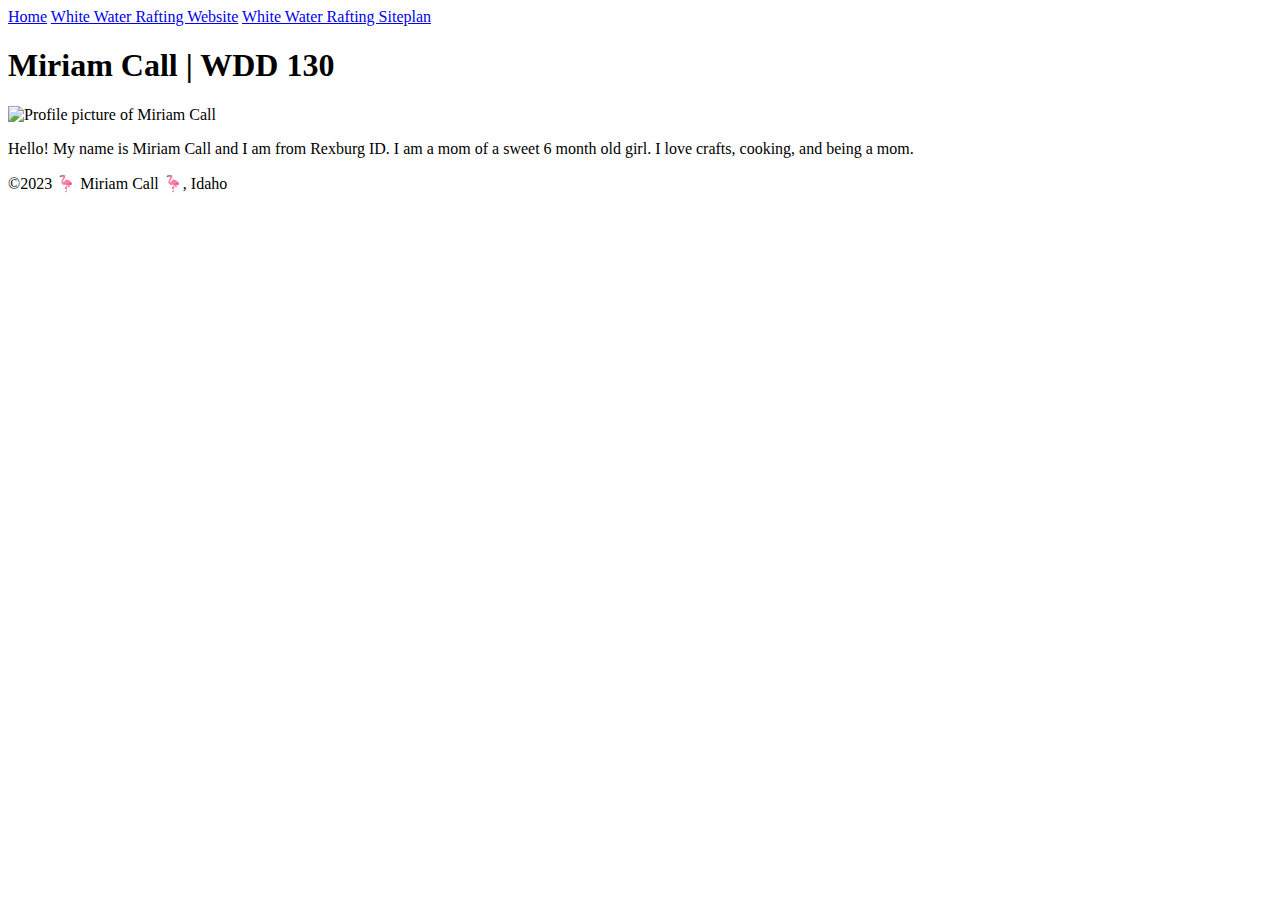
==== index.html @ 85e6b09d "moved index.html page to the root directory" ====
<!DOCTYPE html>
<html lang="en-US">
  <head>
    <meta charset="utf-8" />
    <meta name="viewport" content="width=device-width,initial-scale=1.0" />
    <title>Miriam Call | WDD 130</title>
  </head>
  <body>
    <header>
      <nav>
        <a href="#">Home</a>
        <a href="wwr/">White Water Rafting Website</a>
        <a href="wwr/site-plan-rafting.html">White Water Rafting Siteplan</a>
      </nav>
    </header>
    <main>
      <h1>Miriam Call | WDD 130</h1>
      <img
        src="./images/profile.webp"
        alt="Profile picture of Miriam Call"
        width="200"
      />
      <p>
        Hello! My name is Miriam Call and I am from Rexburg ID. I am a mom of a
        sweet 6 month old girl. I love crafts, cooking, and being a mom.
      </p>
    </main>
    <footer>
      <p>&copy;2023 🦩 Miriam Call 🦩, Idaho</p>
    </footer>
  </body>
</html>
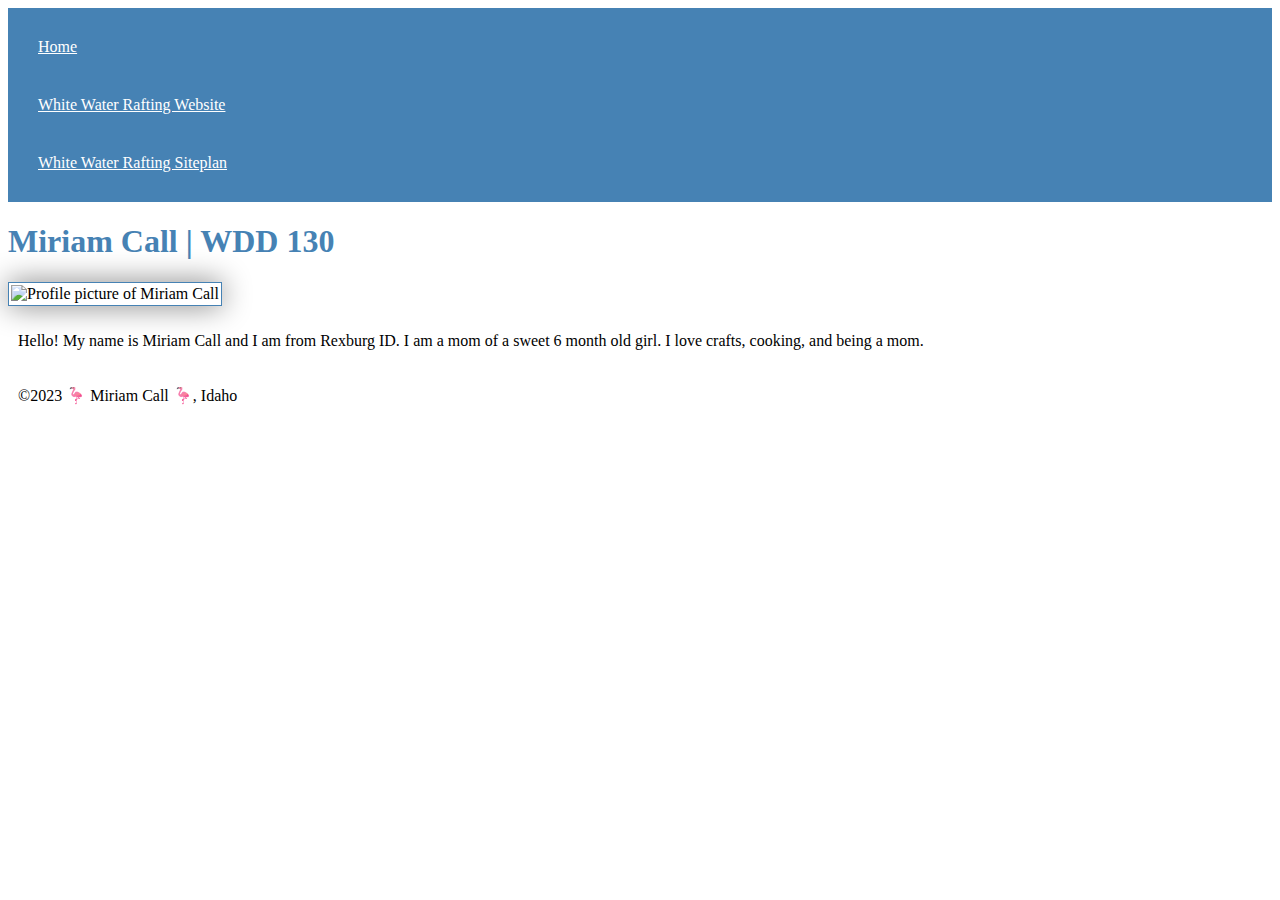
==== commit 8a99c30e: "put in styles" ====
--- a/index.html
+++ b/index.html
@@ -4,6 +4,7 @@
     <meta charset="utf-8" />
     <meta name="viewport" content="width=device-width,initial-scale=1.0" />
     <title>Miriam Call | WDD 130</title>
+    <link rel="stylesheet" href="./styles/styles.css" />
   </head>
   <body>
     <header>
--- a/styles/styles.css
+++ b/styles/styles.css
@@ -0,0 +1,22 @@
+nav {
+  background-color: steelblue;
+  padding: 10px;
+}
+nav a {
+  color: white;
+  display: block;
+  padding: 20px;
+}
+h1 {
+  color: steelblue;
+}
+img {
+  width: 150px;
+  height: auto;
+  border: 1px solid steelblue;
+  padding: 2px;
+  box-shadow: 0 0 30px gray;
+}
+p {
+  padding: 10px;
+}
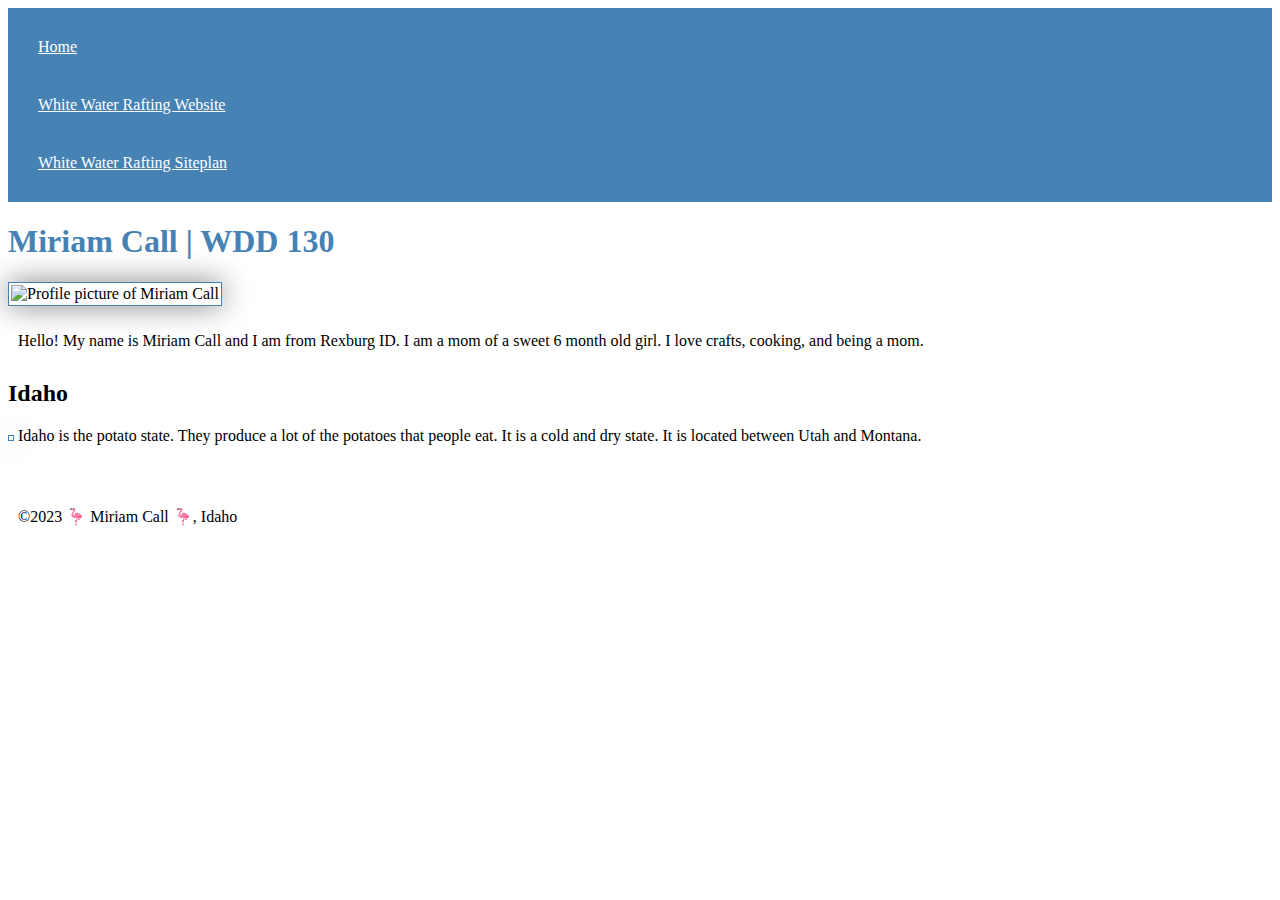
==== commit a9395a08: "finished box-models assignment" ====
--- a/index.html
+++ b/index.html
@@ -4,6 +4,8 @@
     <meta charset="utf-8" />
     <meta name="viewport" content="width=device-width,initial-scale=1.0" />
     <title>Miriam Call | WDD 130</title>
+    <meta name="description" content="Miriam Call, WDD130, purpose of the page.">
+    <meta name="author" content="Miriam Call">
     <link rel="stylesheet" href="./styles/styles.css" />
   </head>
   <body>
@@ -26,6 +28,11 @@
         sweet 6 month old girl. I love crafts, cooking, and being a mom.
       </p>
     </main>
+    <aside>
+      <h2>Idaho</h2>
+      <img src=""
+      <p> Idaho is the potato state. They produce a lot of the potatoes that people eat. It is a cold and dry state. It is located between Utah and Montana.</p>
+    </aside>
     <footer>
       <p>&copy;2023 🦩 Miriam Call 🦩, Idaho</p>
     </footer>
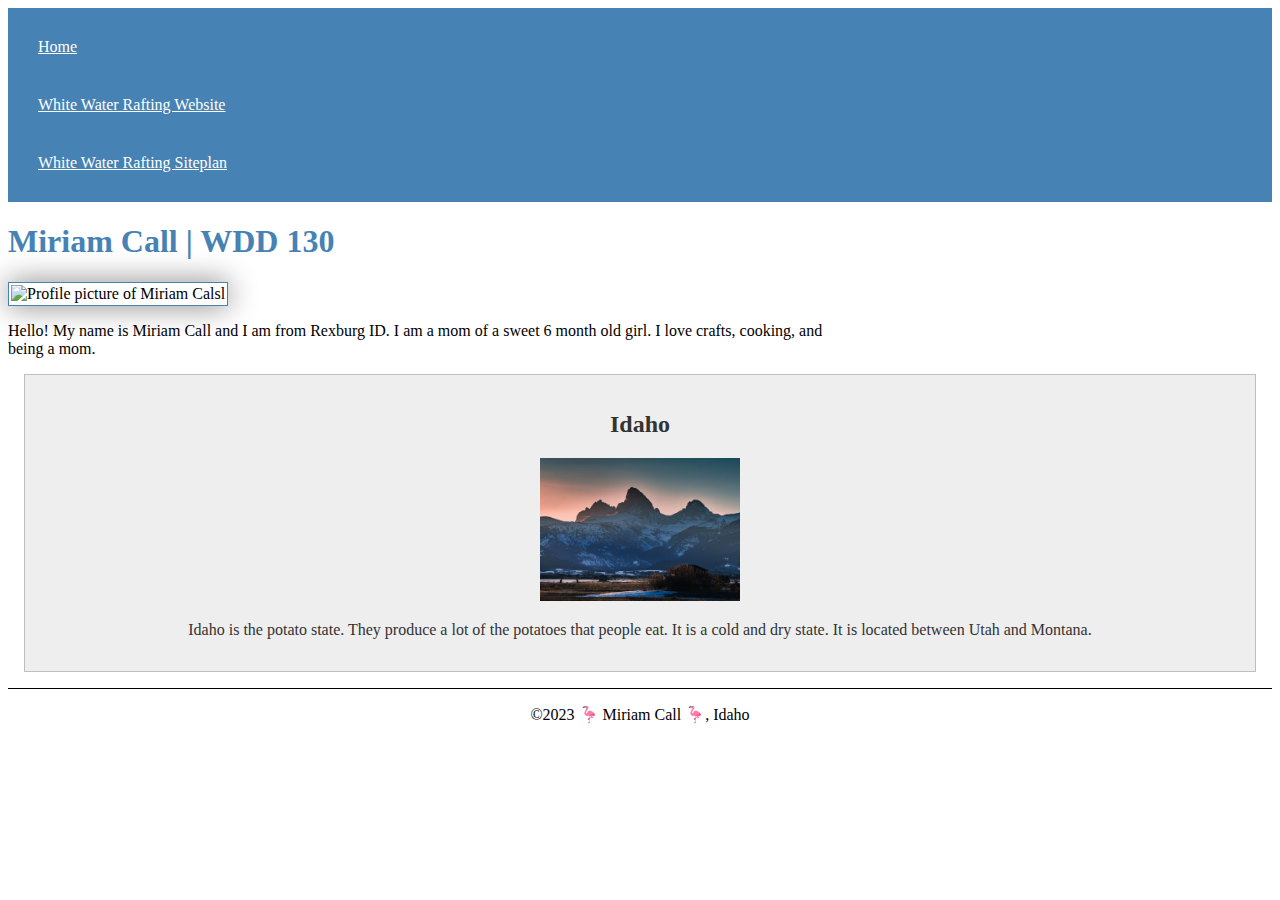
==== commit f97d18a3: "added to homepage" ====
--- a/index.html
+++ b/index.html
@@ -4,8 +4,11 @@
     <meta charset="utf-8" />
     <meta name="viewport" content="width=device-width,initial-scale=1.0" />
     <title>Miriam Call | WDD 130</title>
-    <meta name="description" content="Miriam Call, WDD130, purpose of the page.">
-    <meta name="author" content="Miriam Call">
+    <meta
+      name="description"
+      content="Miriam Call, WDD130, Home page for the course WDD130."
+    />
+    <meta name="author" content="Miriam Call" />
     <link rel="stylesheet" href="./styles/styles.css" />
   </head>
   <body>
@@ -20,7 +23,7 @@
       <h1>Miriam Call | WDD 130</h1>
       <img
         src="./images/profile.webp"
-        alt="Profile picture of Miriam Call"
+        alt="Profile picture of Miriam Calsl"
         width="200"
       />
       <p>
@@ -30,8 +33,12 @@
     </main>
     <aside>
       <h2>Idaho</h2>
-      <img src=""
-      <p> Idaho is the potato state. They produce a lot of the potatoes that people eat. It is a cold and dry state. It is located between Utah and Montana.</p>
+      <img src="./images/idaho.jpg" alt="A picture of Idaho's Tetons" />
+      <p>
+        Idaho is the potato state. They produce a lot of the potatoes that
+        people eat. It is a cold and dry state. It is located between Utah and
+        Montana.
+      </p>
     </aside>
     <footer>
       <p>&copy;2023 🦩 Miriam Call 🦩, Idaho</p>
--- a/styles/styles.css
+++ b/styles/styles.css
@@ -2,21 +2,49 @@
   background-color: steelblue;
   padding: 10px;
 }
+
 nav a {
   color: white;
   display: block;
   padding: 20px;
 }
+
+main {
+  max-width: 840px;
+}
+
 h1 {
   color: steelblue;
 }
-img {
+
+main img {
   width: 150px;
   height: auto;
   border: 1px solid steelblue;
   padding: 2px;
   box-shadow: 0 0 30px gray;
 }
+
 p {
-  padding: 10px;
+  padding: 0;
 }
+
+aside {
+  margin: 1em;
+  border: 1px solid rgba(0, 0, 0, 0.2); /* 1 */
+  padding: 1em;
+  background-color: #eee;
+  color: #333;
+  text-align: center;
+}
+
+aside img {
+  width: 200px;
+  height: auto;
+}
+
+footer {
+  margin-top: 1em;
+  border-top: 1px solid #000;
+  text-align: center;
+}
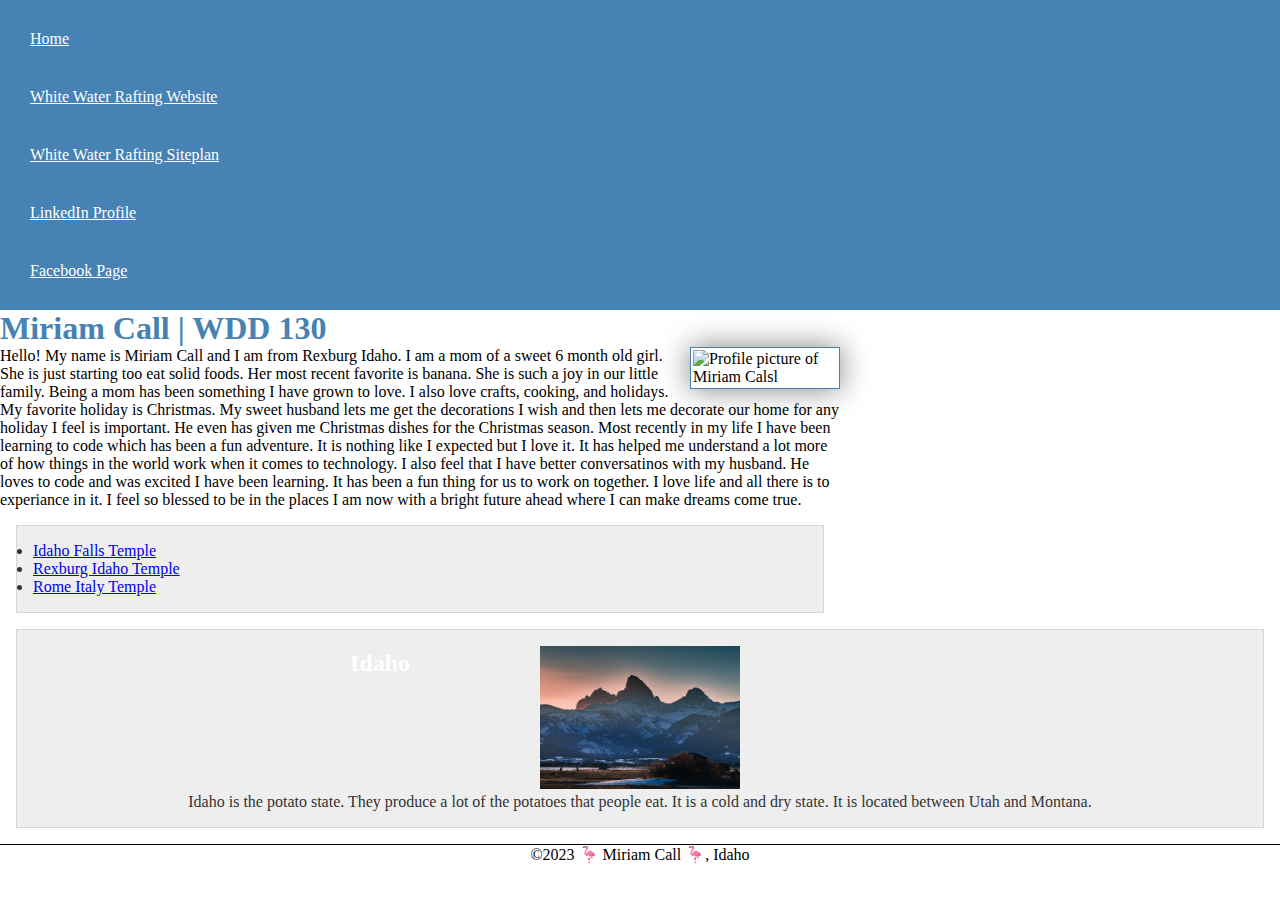
==== commit 1a4abff6: "made changes to my homepage" ====
--- a/index.html
+++ b/index.html
@@ -17,6 +17,8 @@
         <a href="#">Home</a>
         <a href="wwr/">White Water Rafting Website</a>
         <a href="wwr/site-plan-rafting.html">White Water Rafting Siteplan</a>
+        <a href="https://linkedin.com">LinkedIn Profile</a>
+        <a href="https://facebook.com">Facebook Page</a>
       </nav>
     </header>
     <main>
@@ -27,11 +29,48 @@
         width="200"
       />
       <p>
-        Hello! My name is Miriam Call and I am from Rexburg ID. I am a mom of a
-        sweet 6 month old girl. I love crafts, cooking, and being a mom.
+        Hello! My name is Miriam Call and I am from Rexburg Idaho. I am a mom of
+        a sweet 6 month old girl. She is just starting too eat solid foods. Her
+        most recent favorite is banana. She is such a joy in our little family.
+        Being a mom has been something I have grown to love. I also love crafts,
+        cooking, and holidays. My favorite holiday is Christmas. My sweet
+        husband lets me get the decorations I wish and then lets me decorate our
+        home for any holiday I feel is important. He even has given me Christmas
+        dishes for the Christmas season. Most recently in my life I have been
+        learning to code which has been a fun adventure. It is nothing like I
+        expected but I love it. It has helped me understand a lot more of how
+        things in the world work when it comes to technology. I also feel that I
+        have better conversatinos with my husband. He loves to code and was
+        excited I have been learning. It has been a fun thing for us to work on
+        together. I love life and all there is to experiance in it. I feel so
+        blessed to be in the places I am now with a bright future ahead where I
+        can make dreams come true.
       </p>
+      <ul class="box">
+        <li>
+          <a
+            href="https://www.churchofjesuschrist.org/temples/details/idaho-falls-idaho-temple?lang=eng"
+            target="_blank"
+            >Idaho Falls Temple</a
+          >
+        </li>
+        <li>
+          <a
+            href="https://www.churchofjesuschrist.org/temples/details/rexburg-idaho-temple?lang=eng"
+            target="_blank"
+            >Rexburg Idaho Temple</a
+          >
+        </li>
+        <li>
+          <a
+            href="https://www.churchofjesuschrist.org/temples/details/rome-italy-temple?lang=eng"
+            target="_blank"
+            >Rome Italy Temple</a
+          >
+        </li>
+      </ul>
     </main>
-    <aside>
+    <aside class="box">
       <h2>Idaho</h2>
       <img src="./images/idaho.jpg" alt="A picture of Idaho's Tetons" />
       <p>
@@ -44,4 +83,5 @@
       <p>&copy;2023 🦩 Miriam Call 🦩, Idaho</p>
     </footer>
   </body>
+  <!--last modified 2 May 2023-->
 </html>
--- a/styles/styles.css
+++ b/styles/styles.css
@@ -1,3 +1,8 @@
+* {
+  margin: 0;
+  padding: 0;
+  box-sizing: border-box;
+}
 nav {
   background-color: steelblue;
   padding: 10px;
@@ -23,6 +28,7 @@
   border: 1px solid steelblue;
   padding: 2px;
   box-shadow: 0 0 30px gray;
+  float: right;
 }
 
 p {
@@ -43,8 +49,25 @@
   height: auto;
 }
 
+aside h2 {
+  position: absolute;
+  top: 650px;
+  left: 350px;
+  color: white;
+}
+
 footer {
   margin-top: 1em;
   border-top: 1px solid #000;
   text-align: center;
 }
+
+/* Class Selectors */
+
+.box {
+  margin: 1rem;
+  border: 1px solid rgba(0, 0, 0, 0.1);
+  padding: 1rem;
+  background-color: #eee;
+  color: #333;
+}
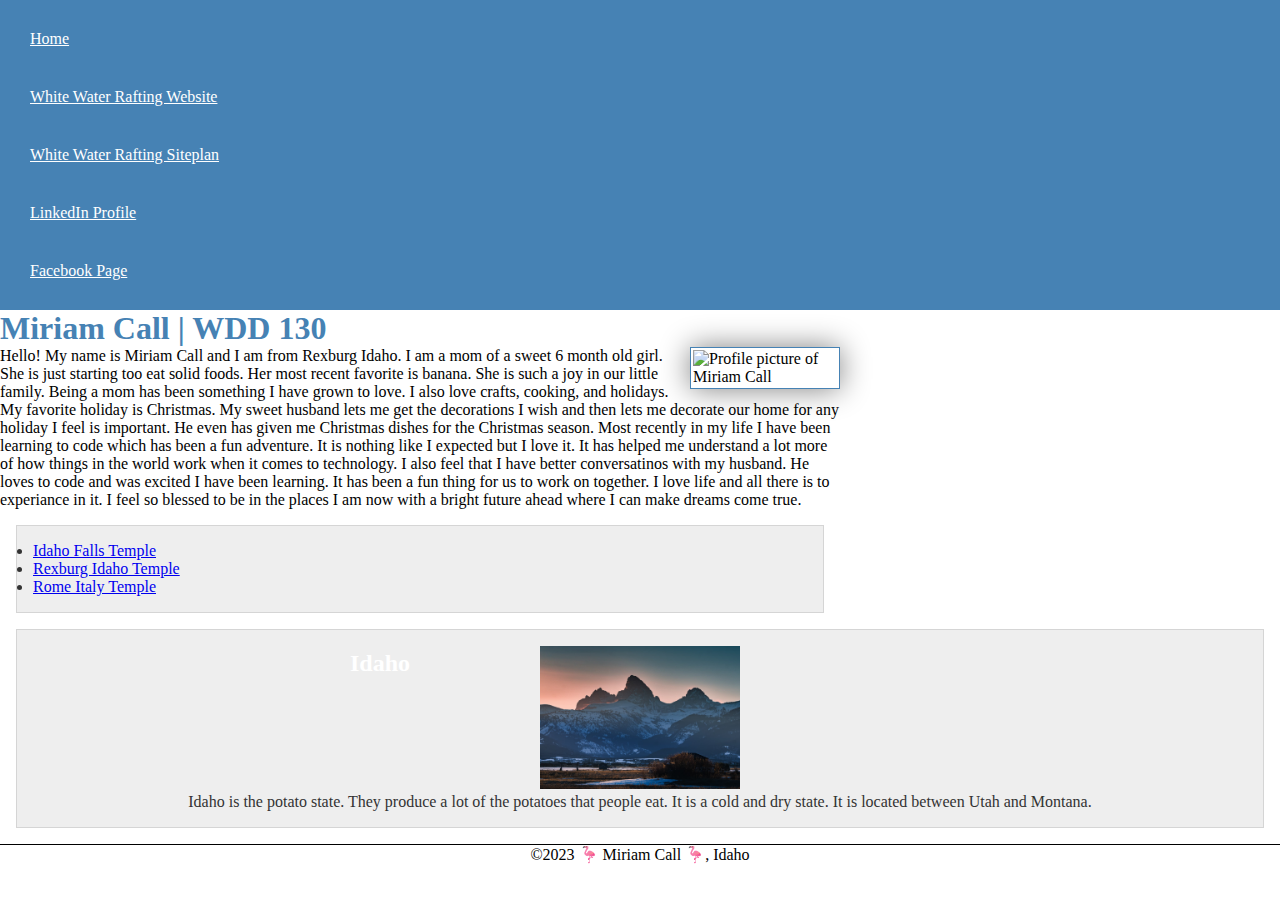
==== commit 8e316c5e: "made a few changes to code to submit" ====
--- a/index.html
+++ b/index.html
@@ -9,7 +9,7 @@
       content="Miriam Call, WDD130, Home page for the course WDD130."
     />
     <meta name="author" content="Miriam Call" />
-    <link rel="stylesheet" href="./styles/styles.css" />
+    <link rel="stylesheet" href="styles/styles.css" />
   </head>
   <body>
     <header>
@@ -24,8 +24,8 @@
     <main>
       <h1>Miriam Call | WDD 130</h1>
       <img
-        src="./images/profile.webp"
-        alt="Profile picture of Miriam Calsl"
+        src="images/profile.webp"
+        alt="Profile picture of Miriam Call"
         width="200"
       />
       <p>
@@ -72,7 +72,7 @@
     </main>
     <aside class="box">
       <h2>Idaho</h2>
-      <img src="./images/idaho.jpg" alt="A picture of Idaho's Tetons" />
+      <img src="images/idaho.jpg" alt="A picture of Idaho's Tetons" />
       <p>
         Idaho is the potato state. They produce a lot of the potatoes that
         people eat. It is a cold and dry state. It is located between Utah and
@@ -83,5 +83,5 @@
       <p>&copy;2023 🦩 Miriam Call 🦩, Idaho</p>
     </footer>
   </body>
-  <!--last modified 2 May 2023-->
+  <!--last modified 3 May 2023-->
 </html>
